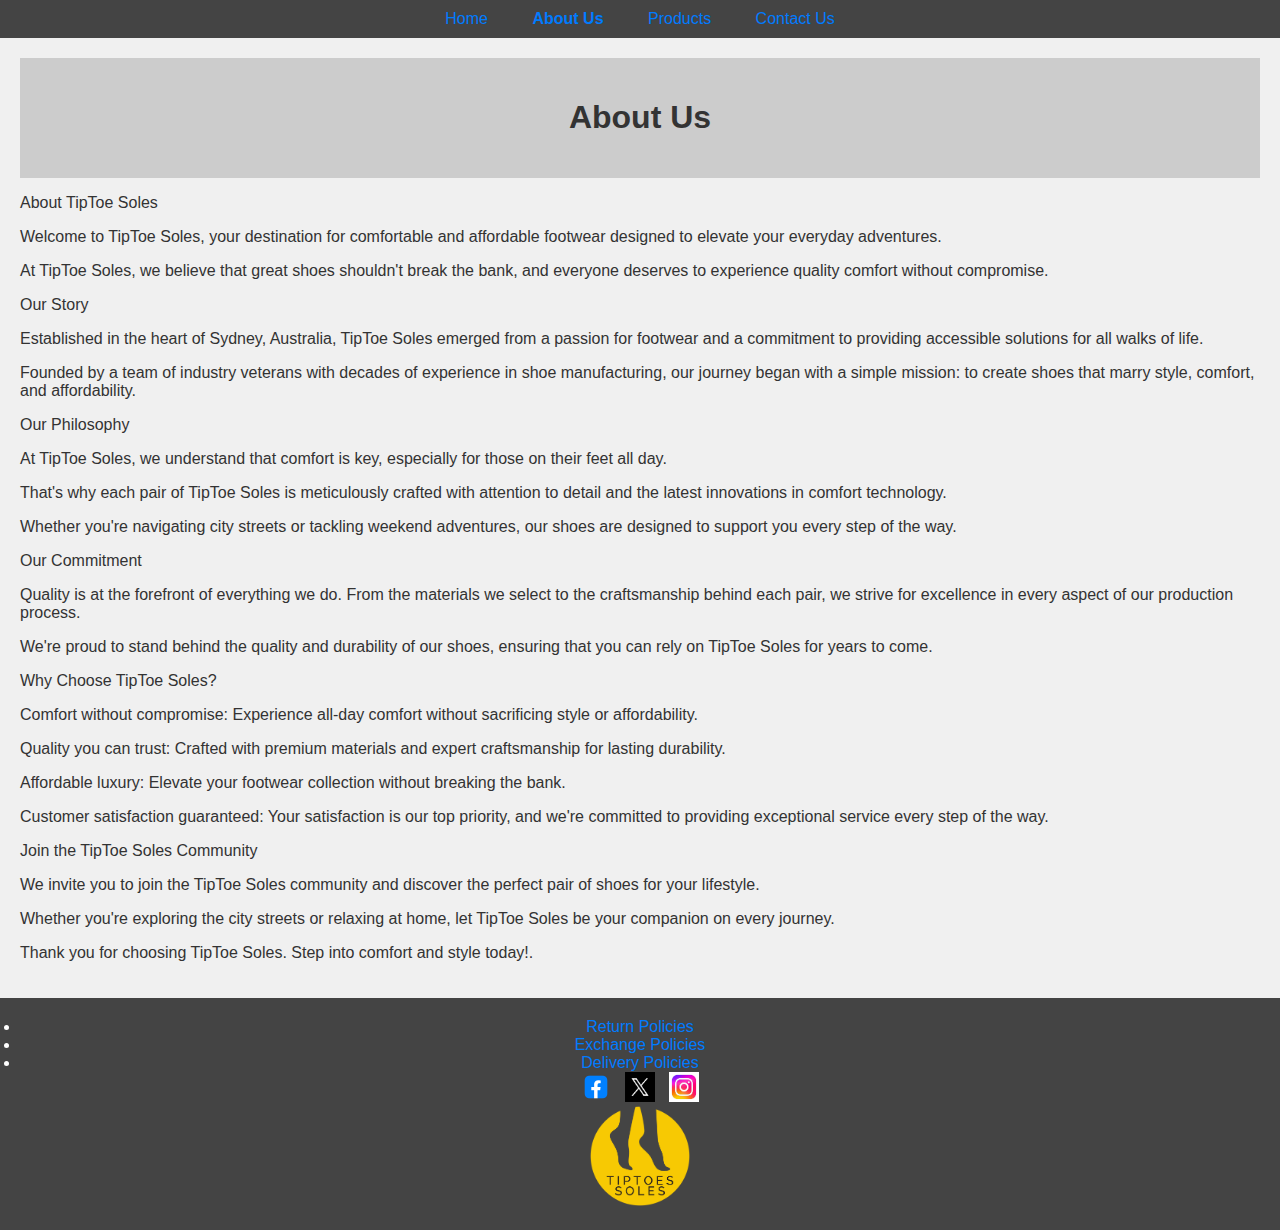
==== about.html @ 6bd85792 "TipToeSoles" ====
<!DOCTYPE html>
<html lang="en">

<head>
    <meta charset="UTF-8">
    <meta name="viewport" content="width=device-width, initial-scale=1.0">
    <title>About Us - TipToe Soles</title>
    <link rel="stylesheet" href="css/styles.css">
</head>

<body>

    <!-- Navigation Menu -->
    <nav>
        <ul>
            <li><a href="index.html">Home</a></li>
            <li class="current"><a href="about.html">About Us</a></li>
            <li><a href="products.html">Products</a></li>
            <li><a href="contact.html">Contact Us</a></li>
        </ul>
    </nav>

    <!-- Page Content -->
    <section>
        <header>
            <h1>About Us</h1>
        </header>
        <div>
            <p>About TipToe Soles</p>
            <p>Welcome to TipToe Soles, your destination for comfortable and affordable footwear designed to elevate your everyday adventures.</p>
            <p>At TipToe Soles, we believe that great shoes shouldn't break the bank, and everyone deserves to experience quality comfort without compromise.</p>
            <p>
            <p>Our Story</p>
            <p>Established in the heart of Sydney, Australia, TipToe Soles emerged from a passion for footwear and a commitment to providing accessible solutions for all walks of life.</p> 
            <p>Founded by a team of industry veterans with decades of experience in shoe manufacturing, our journey began with a simple mission: to create shoes that marry style, comfort, and affordability.</p>
            <p>
            <p>Our Philosophy</p>
            <p>At TipToe Soles, we understand that comfort is key, especially for those on their feet all day.</p> 
            <p>That's why each pair of TipToe Soles is meticulously crafted with attention to detail and the latest innovations in comfort technology.</p>
            <p>Whether you're navigating city streets or tackling weekend adventures, our shoes are designed to support you every step of the way.</p>
            <p>
            <p>Our Commitment</p>
            <p>Quality is at the forefront of everything we do. From the materials we select to the craftsmanship behind each pair, we strive for excellence in every aspect of our production process.</p> 
            <p>We're proud to stand behind the quality and durability of our shoes, ensuring that you can rely on TipToe Soles for years to come.</p>
            <p>
            <p>Why Choose TipToe Soles?</p>
            <p>
            <p>Comfort without compromise: Experience all-day comfort without sacrificing style or affordability.</p>
            <p>Quality you can trust: Crafted with premium materials and expert craftsmanship for lasting durability.</p>
            <p>Affordable luxury: Elevate your footwear collection without breaking the bank.</p>
            <p>Customer satisfaction guaranteed: Your satisfaction is our top priority, and we're committed to providing exceptional service every step of the way.</p>
            <p>
            <p>Join the TipToe Soles Community</p>
            <p>We invite you to join the TipToe Soles community and discover the perfect pair of shoes for your lifestyle.</p> 
            <p>Whether you're exploring the city streets or relaxing at home, let TipToe Soles be your companion on every journey.</p>
            <p>
            <p>Thank you for choosing TipToe Soles. Step into comfort and style today!.</p>
        </div>
    </section>

    <!-- Footer -->
    <footer>
        <ul>
            <li><a href="#">Return Policies</a></li>
            <li><a href="#">Exchange Policies</a></li>
            <li><a href="#">Delivery Policies</a></li>
        </ul>
        <div class="social-media">
            <a href="#"><img src="images/facebook.png" alt="Facebook"></a>
            <a href="#"><img src="images/twitter.png" alt="Twitter"></a>
            <a href="#"><img src="images/instagram.png" alt="Instagram"></a>
        </div>
        <div class="company-logo">
            <a href="index.html"><img src="images/tiptoe-logo.png" alt="TipToe Soles"></a>
        </div>
    </footer>

</body>

</html>
---- css/styles.css ----
/* External CSS file for styling the TipToe Soles website */

/* Resetting default margin and padding */
html, body, header, footer, nav, section, ul, li {
    margin: 0;
    padding: 0;
}

/* Setting a monochromatic color theme */
body {
    font-family: Arial, sans-serif;
    background-color: #f0f0f0; /* Light grey background */
    color: #333; /* Dark grey text color */
}

/* Styling the navigation menu */
nav ul {
    list-style-type: none;
    background-color: #444; /* Dark grey background for navigation */
    text-align: center;
}

nav ul li {
    display: inline;
}

nav ul li a {
    display: inline-block;
    padding: 10px 20px;
    color: #fff; /* White text color */
    text-decoration: none;
}

nav ul li a:hover {
    background-color: #666; /* Darker grey background on hover */
}

/* Styling the header */
header {
    background-color: #ccc; /* Light grey background for header */
    text-align: center;
    padding: 20px;
}

/* Styling the sections */
section {
    padding: 20px;
}

/* Styling the footer */
footer {
    background-color: #444; /* Dark grey background for footer */
    color: #fff; /* White text color */
    text-align: center;
    padding: 20px;
}

/* Styling social media icons */
.social-media a img {
    width: 30px;
    height: 30px;
    margin: 0 5px;
}

/* Styling company logo */
.company-logo img {
    width: 100px;
    height: auto;
}

/* Styling hyperlinks */
a:link, a:visited {
    color: #007bff; /* Blue for regular and visited links */
    text-decoration: none;
}

a:hover {
    color: #0056b3; /* Darker blue on hover */
}

/* Styling current page indicator */
nav ul li.current a {
    font-weight: bold;
}
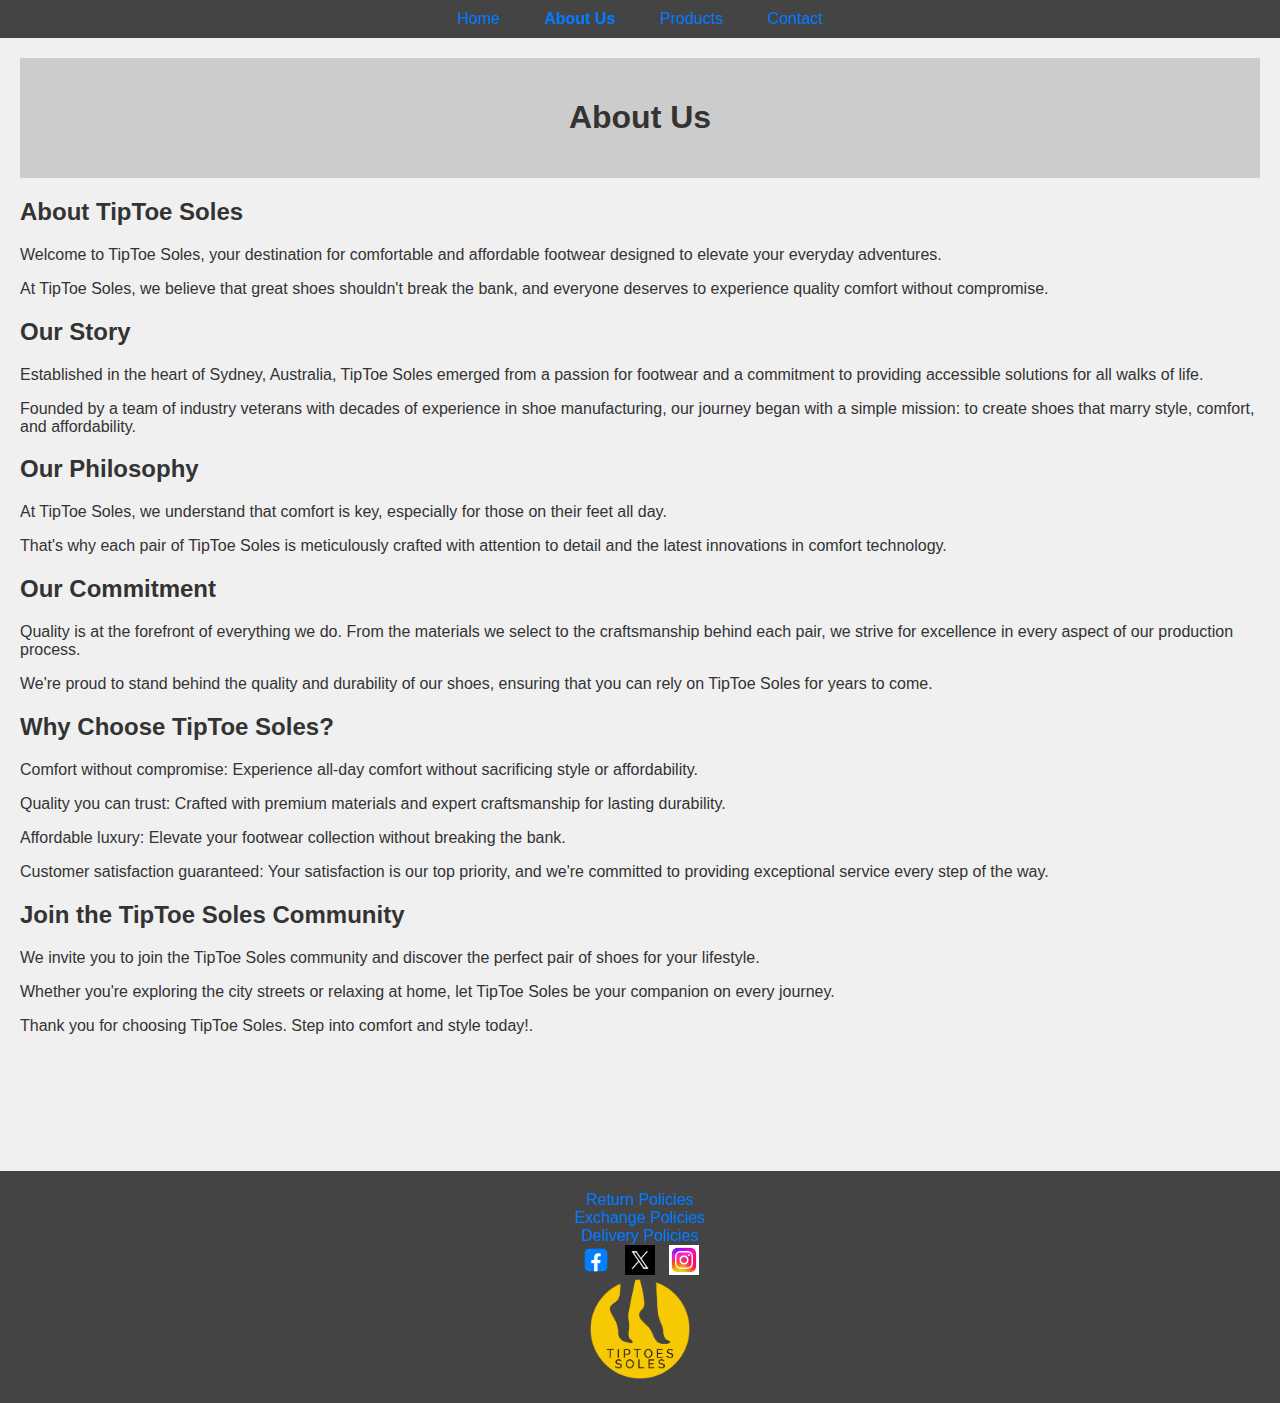
==== commit 2594dfc3: "Add changes" ====
--- a/about.html
+++ b/about.html
@@ -17,47 +17,45 @@
             <li><a href="index.html">Home</a></li>
             <li class="current"><a href="about.html">About Us</a></li>
             <li><a href="products.html">Products</a></li>
-            <li><a href="contact.html">Contact Us</a></li>
+            <li><a href="contact.html">Contact</a></li>
         </ul>
     </nav>
 
     <!-- Page Content -->
     <section>
-        <header>
-            <h1>About Us</h1>
-        </header>
-        <div>
-            <p>About TipToe Soles</p>
-            <p>Welcome to TipToe Soles, your destination for comfortable and affordable footwear designed to elevate your everyday adventures.</p>
-            <p>At TipToe Soles, we believe that great shoes shouldn't break the bank, and everyone deserves to experience quality comfort without compromise.</p>
-            <p>
-            <p>Our Story</p>
-            <p>Established in the heart of Sydney, Australia, TipToe Soles emerged from a passion for footwear and a commitment to providing accessible solutions for all walks of life.</p> 
-            <p>Founded by a team of industry veterans with decades of experience in shoe manufacturing, our journey began with a simple mission: to create shoes that marry style, comfort, and affordability.</p>
-            <p>
-            <p>Our Philosophy</p>
-            <p>At TipToe Soles, we understand that comfort is key, especially for those on their feet all day.</p> 
-            <p>That's why each pair of TipToe Soles is meticulously crafted with attention to detail and the latest innovations in comfort technology.</p>
-            <p>Whether you're navigating city streets or tackling weekend adventures, our shoes are designed to support you every step of the way.</p>
-            <p>
-            <p>Our Commitment</p>
-            <p>Quality is at the forefront of everything we do. From the materials we select to the craftsmanship behind each pair, we strive for excellence in every aspect of our production process.</p> 
-            <p>We're proud to stand behind the quality and durability of our shoes, ensuring that you can rely on TipToe Soles for years to come.</p>
-            <p>
-            <p>Why Choose TipToe Soles?</p>
-            <p>
-            <p>Comfort without compromise: Experience all-day comfort without sacrificing style or affordability.</p>
-            <p>Quality you can trust: Crafted with premium materials and expert craftsmanship for lasting durability.</p>
-            <p>Affordable luxury: Elevate your footwear collection without breaking the bank.</p>
-            <p>Customer satisfaction guaranteed: Your satisfaction is our top priority, and we're committed to providing exceptional service every step of the way.</p>
-            <p>
-            <p>Join the TipToe Soles Community</p>
-            <p>We invite you to join the TipToe Soles community and discover the perfect pair of shoes for your lifestyle.</p> 
-            <p>Whether you're exploring the city streets or relaxing at home, let TipToe Soles be your companion on every journey.</p>
-            <p>
-            <p>Thank you for choosing TipToe Soles. Step into comfort and style today!.</p>
-        </div>
-    </section>
+    <header>
+        <h1>About Us</h1>
+    </header>
+    <div>
+        <h2>About TipToe Soles</h2>
+        <p>Welcome to TipToe Soles, your destination for comfortable and affordable footwear designed to elevate your everyday adventures.</p>
+        <p>At TipToe Soles, we believe that great shoes shouldn't break the bank, and everyone deserves to experience quality comfort without compromise.</p>
+
+        <h2>Our Story</h2>
+        <p>Established in the heart of Sydney, Australia, TipToe Soles emerged from a passion for footwear and a commitment to providing accessible solutions for all walks of life.</p> 
+        <p>Founded by a team of industry veterans with decades of experience in shoe manufacturing, our journey began with a simple mission: to create shoes that marry style, comfort, and affordability.</p>
+
+        <h2>Our Philosophy</h2>
+        <p>At TipToe Soles, we understand that comfort is key, especially for those on their feet all day.</p> 
+        <p>That's why each pair of TipToe Soles is meticulously crafted with attention to detail and the latest innovations in comfort technology.</p>
+
+        <h2>Our Commitment</h2>
+        <p>Quality is at the forefront of everything we do. From the materials we select to the craftsmanship behind each pair, we strive for excellence in every aspect of our production process.</p> 
+        <p>We're proud to stand behind the quality and durability of our shoes, ensuring that you can rely on TipToe Soles for years to come.</p>
+
+        <h2>Why Choose TipToe Soles?</h2>
+        <p>Comfort without compromise: Experience all-day comfort without sacrificing style or affordability.</p>
+        <p>Quality you can trust: Crafted with premium materials and expert craftsmanship for lasting durability.</p>
+        <p>Affordable luxury: Elevate your footwear collection without breaking the bank.</p>
+        <p>Customer satisfaction guaranteed: Your satisfaction is our top priority, and we're committed to providing exceptional service every step of the way.</p>
+
+        <h2>Join the TipToe Soles Community</h2>
+        <p>We invite you to join the TipToe Soles community and discover the perfect pair of shoes for your lifestyle.</p> 
+        <p>Whether you're exploring the city streets or relaxing at home, let TipToe Soles be your companion on every journey.</p>
+        <p>Thank you for choosing TipToe Soles. Step into comfort and style today!.</p>
+    </div>
+</section>
+
 
     <!-- Footer -->
     <footer>
--- a/css/styles.css
+++ b/css/styles.css
@@ -1,16 +1,16 @@
 /* External CSS file for styling the TipToe Soles website */
 
-/* Resetting default margin and padding */
+/* default margin and padding */
 html, body, header, footer, nav, section, ul, li {
     margin: 0;
     padding: 0;
 }
 
-/* Setting a monochromatic color theme */
+/* Setting a monochromatic colour theme */
 body {
     font-family: Arial, sans-serif;
     background-color: #f0f0f0; /* Light grey background */
-    color: #333; /* Dark grey text color */
+    color: #333; /* Dark grey text colour */
 }
 
 /* Styling the navigation menu */
@@ -27,17 +27,17 @@
 nav ul li a {
     display: inline-block;
     padding: 10px 20px;
-    color: #fff; /* White text color */
+    color: #fff; /* White text colour */
     text-decoration: none;
 }
 
 nav ul li a:hover {
-    background-color: #666; /* Darker grey background on hover */
+    background-color: #666; /* Darker grey background for hover */
 }
 
 /* Styling the header */
 header {
-    background-color: #ccc; /* Light grey background for header */
+    background-color: #ccc; /* Light grey background header */
     text-align: center;
     padding: 20px;
 }
@@ -45,12 +45,13 @@
 /* Styling the sections */
 section {
     padding: 20px;
+	margin-bottom: 100px; /* Increase the margin bottom to create more space between the section and the footer */
 }
 
 /* Styling the footer */
 footer {
-    background-color: #444; /* Dark grey background for footer */
-    color: #fff; /* White text color */
+    background-color: #444; /* Dark grey background footer */
+    color: #fff; /* White text colour */
     text-align: center;
     padding: 20px;
 }
@@ -83,3 +84,41 @@
     font-weight: bold;
 }
 
+/* Styling the left navigation */
+.left-nav {
+    float: left; /* Float the left navigation to the left */
+    width: 25%; /* Set the width to 25% of the container */
+    border-right: none; /* Remove the border */
+    box-sizing: border-box; /* Include border in the width calculation */
+	min-height: 100vh; /* Set minimum height to 100% of the left border  height */
+}
+
+.left-nav ul {
+    list-style-type: none;
+    padding: 0;
+}
+
+.left-nav ul li {
+    padding: 10px;
+}
+
+.left-nav ul li a {
+    text-decoration: none;
+    color: #333;
+}
+
+/* Styling the right content */
+.right-content {
+    margin-left: 25%; /* Adjust the margin to align with the left navigation */
+    padding: 20px; /* Add padding to separate from the left navigation */
+    box-sizing: border-box; /* Include padding in the width calculation */
+}
+
+.right-content h2 {
+    margin-top: 0;
+}
+
+/* Styling the footer links */
+footer ul {
+    list-style-type: none; /* Remove dot points from the list of social media links */
+}